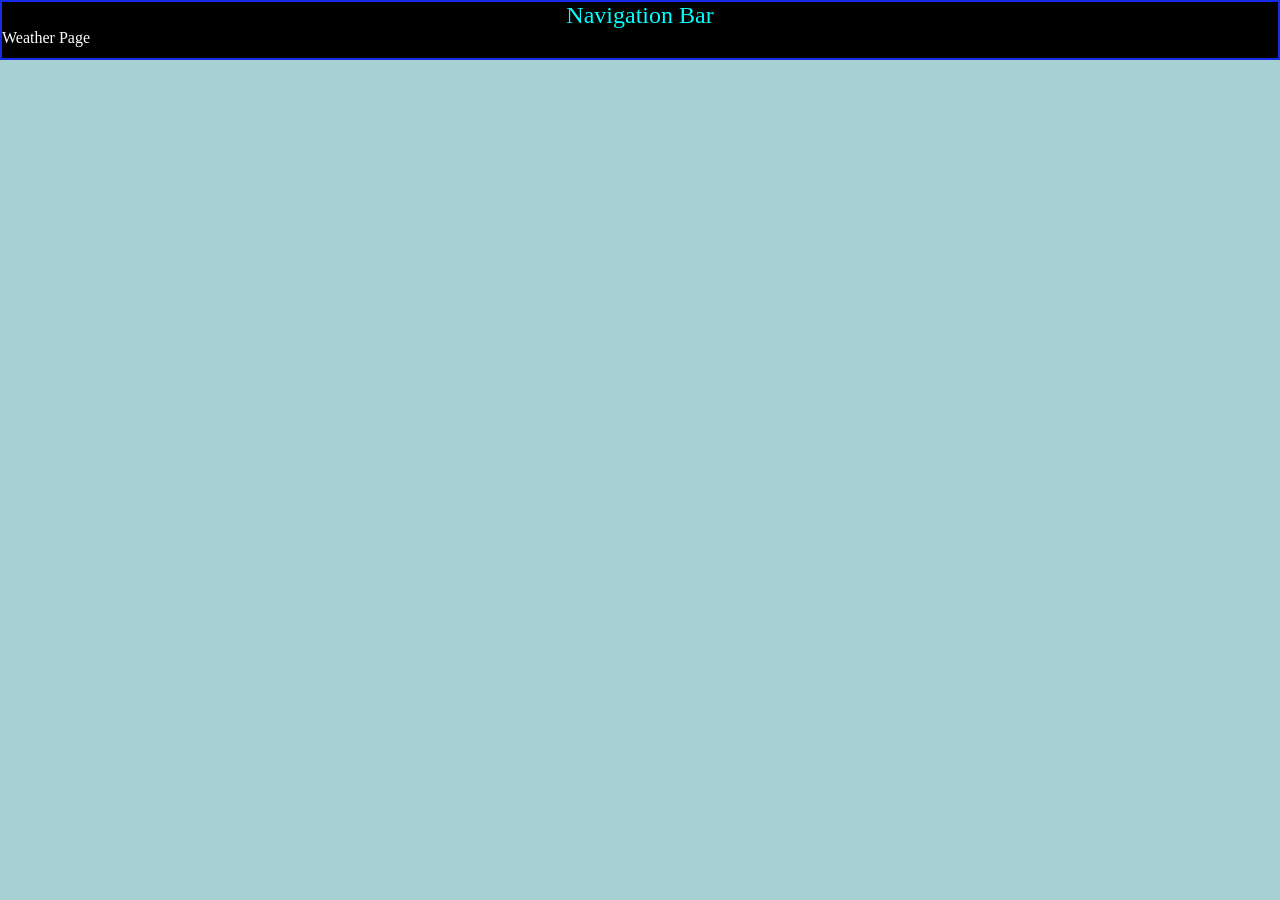
==== html/index.html @ e3acf4e6 "changed many things" ====
<!DOCTYPE html>
<html lang="en">
<head>
    <meta charset="UTF-8">
    <meta name="viewport" content="width=device-width, initial-scale=1.0">
    <title>Main Page</title>
    <link rel="stylesheet" href="../css/index.css">
</head>
<body>

     <nav id="navbar">
        <div>Navigation Bar</div>
      <a href="WeatherPage.html">Weather Page</a>
    </nav>
    <script type="module" src="../js/index.js" defer></script>
</body>
</html>
---- css/index.css ----
* {
  box-sizing: border-box;
  margin: 0px;
  border: 0px;
  padding: 0px;
}
body {
  height: 100vh;
  width: 100vw;
  background-color: rgb(167, 208, 210);
}

nav {
  width: 100vw;
  height: 60px;
  border: 2px solid rgb(23, 44, 235);
  background-color: black;
}
nav div {
  color: white;
  height: auto;
  text-align: center;
  font-size: 1.5em;
  color: aqua;
}
nav a {
  height: auto;
  text-decoration: none;
  color: white;
}
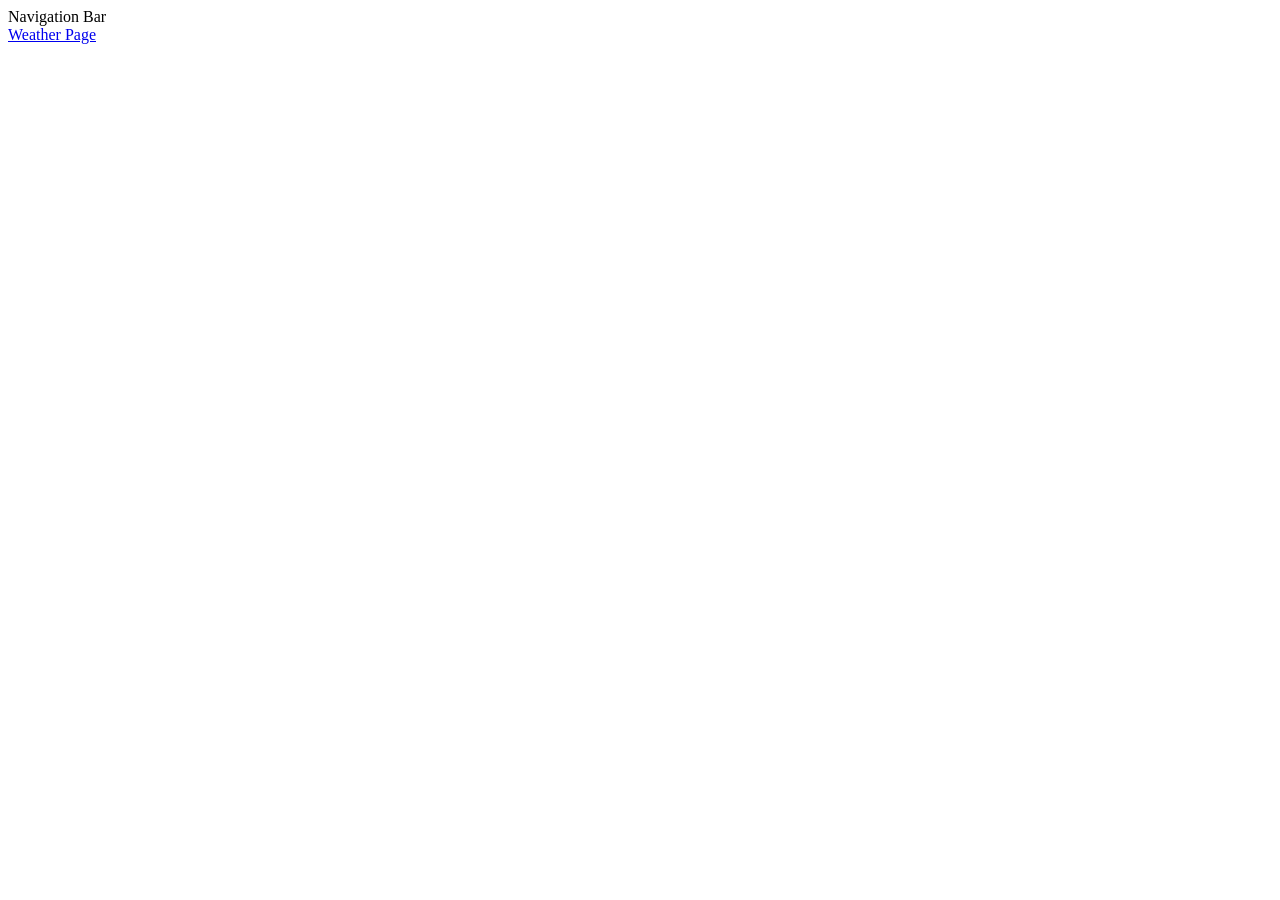
==== commit a76eece4: "Update index.html" ====
--- a/html/index.html
+++ b/html/index.html
@@ -4,7 +4,7 @@
     <meta charset="UTF-8">
     <meta name="viewport" content="width=device-width, initial-scale=1.0">
     <title>Main Page</title>
-    <link rel="stylesheet" href="../css/index.css">
+    <link rel="stylesheet" href="./css/index.css">
 </head>
 <body>
 
@@ -12,6 +12,6 @@
         <div>Navigation Bar</div>
       <a href="WeatherPage.html">Weather Page</a>
     </nav>
-    <script type="module" src="../js/index.js" defer></script>
+    <script type="module" src="./js/index.js" defer></script>
 </body>
 </html>
